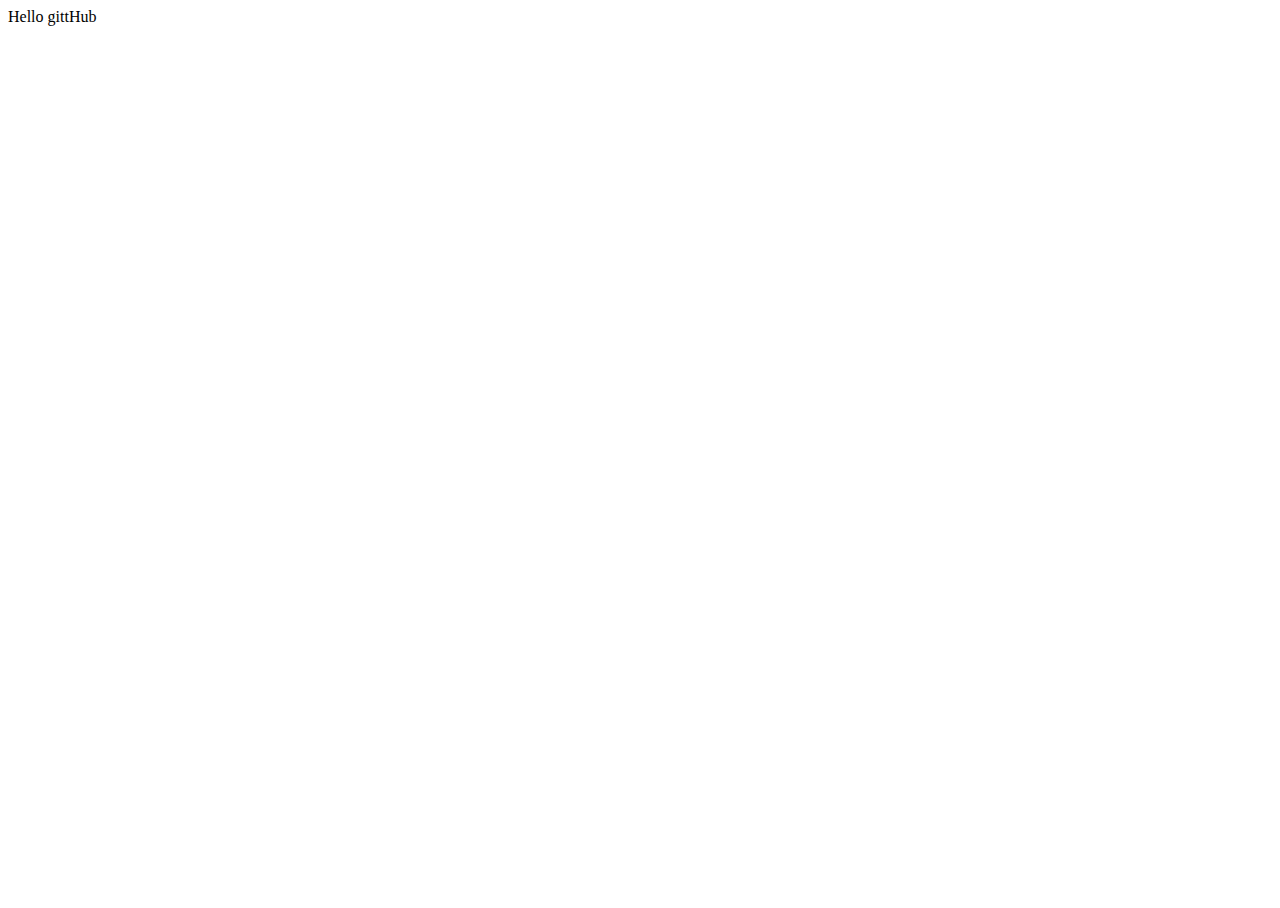
==== index.html @ cde92c1d "Initial commit" ====
<!DOCTYPE html>
<html>

<head>
  <meta charset="utf-8">
  <meta name="viewport" content="width=device-width">
  <title>replit</title>
  <link href="style.css" rel="stylesheet" type="text/css" />
</head>

<body>
  Hello gittHub
  <script src="script.js"></script>
</body>

</html>
---- style.css ----
html, body {
  width: 100%;
  height: 100%;
}
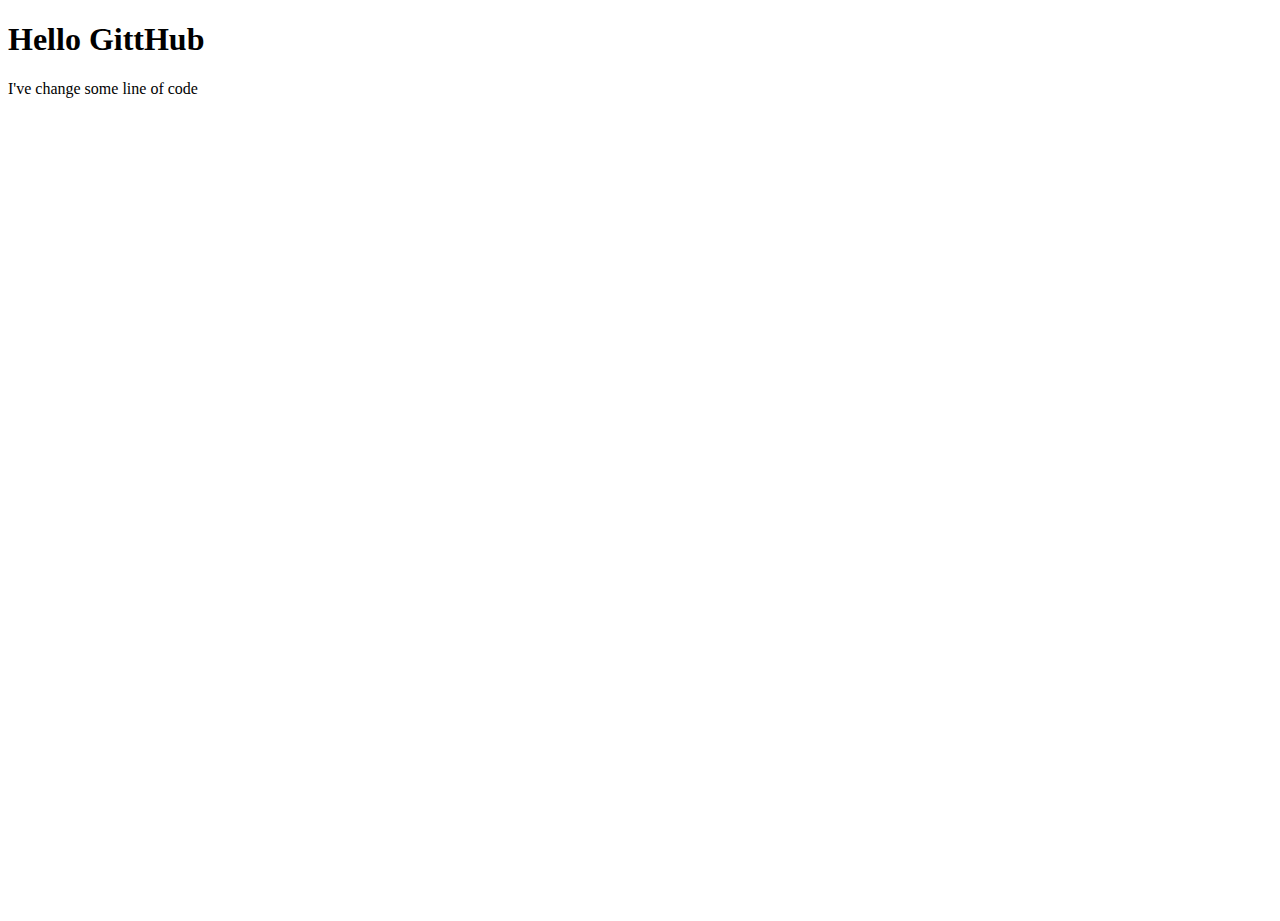
==== commit 2f01cc3f: "edit messages in index.html" ====
--- a/index.html
+++ b/index.html
@@ -9,7 +9,8 @@
 </head>
 
 <body>
-  Hello gittHub
+  <h1>Hello GittHub</h1>
+  <p>I've change some line of code</p>
   <script src="script.js"></script>
 </body>
 
